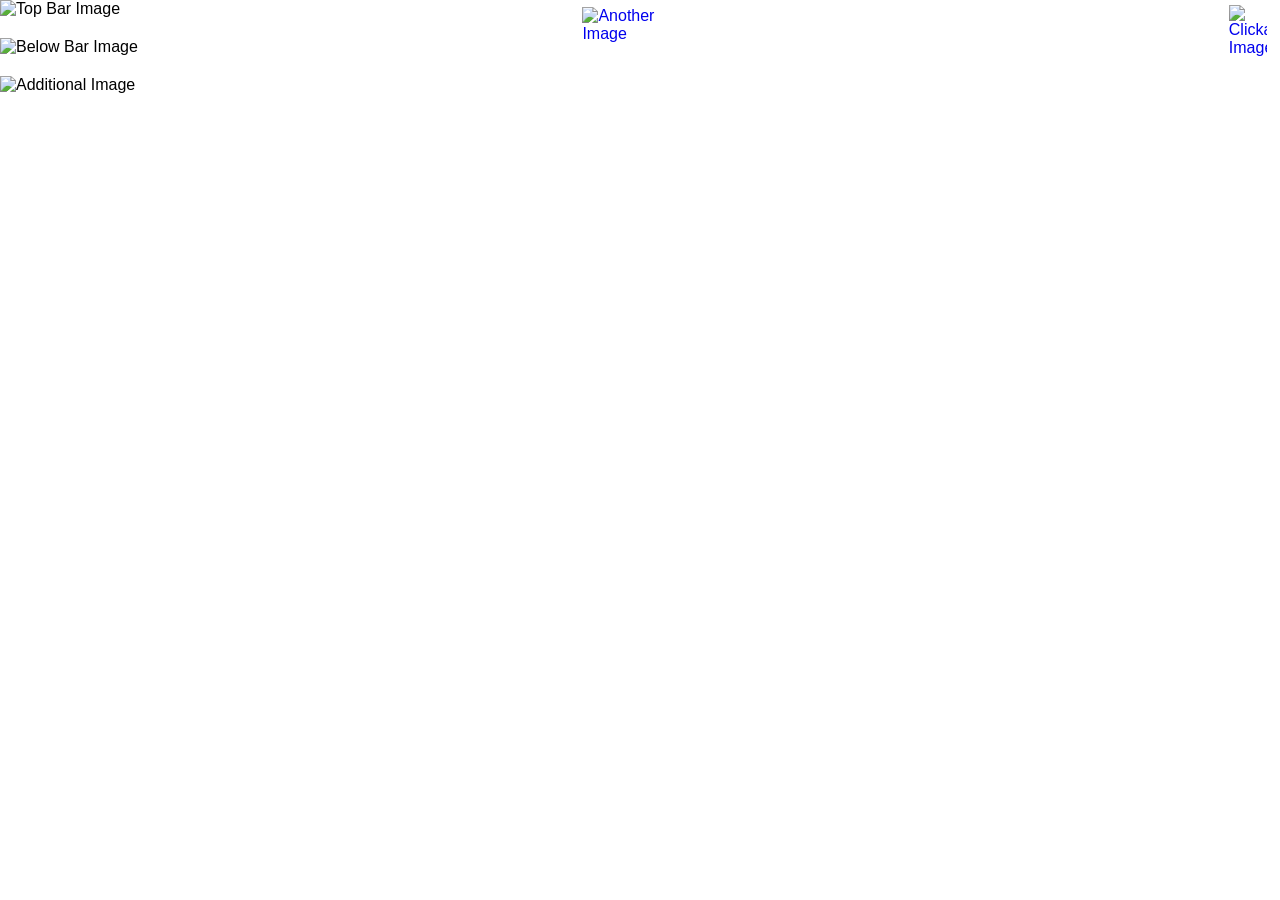
==== homep.html @ 7e8c9eb0 "Add files via upload" ====
<!DOCTYPE html>
<html lang="en">
<head>
    <meta charset="UTF-8">
    <meta name="viewport" content="width=device-width, initial-scale=1.0">
    <title>Top Bar with Image</title>
    <style>
        body {
            margin: 0;
            padding: 0;
            font-family: Arial, sans-serif;
        }

        .title-bar {
            background-color: transparent; /* Remove background color */
            padding: 0; /* Remove space around the image */
            margin: 0; /* Remove any margin */
            width: 100%; /* Extend the title bar to the full width of the viewport */
            display: flex; /* Use flexbox for layout */
            align-items: center; /* Center align items vertically */
            position: relative; /* Make the container a positioning context for the clickable images */
        }

        .title-bar img {
            display: block; /* Remove space below the image */
            height: auto; /* Maintain the aspect ratio of the image */
        }

        .title-bar .logo {
            width: 120%; /* Make the top bar image bigger */
        }

        .title-bar .clickable-image, .title-bar .another-image {
            height: auto; /* Maintain the aspect ratio of the images */
            position: absolute; /* Use absolute positioning */
        }

        .title-bar .clickable-image {
            width: 3%; /* Set the size of the clickable image */
            right: 1%; /* Align to the right edge of the title bar */
            top: 27%; /* Align to the top edge of the title bar */
        }

        .title-bar .another-image {
            width: 6%; /* Make the another image bigger */
            right: 48.5%; /* Shift the another image much more to the left */
            top: 37%; /* Align to the top edge of the title bar */
        }

        /* Optional: Add hover effect to the clickable images */
        .title-bar .clickable-image:hover,
        .title-bar .another-image:hover {
            opacity: 0.8; /* Slightly fade the images on hover */
        }

        .below-bar img {
            display: block; /* Remove space below the image */
            width: 100%; /* Make the image cover the full width of the container */
            height: auto; /* Maintain the aspect ratio of the image */
            margin-top: 20px; /* Add some space between the title bar and the new image */
        }

        .additional-bar img {
            display: block; /* Remove space below the image */
            width: 25%; /* Make the writ image smaller */
            height: auto; /* Maintain the aspect ratio of the image */
            margin-top: 20px; /* Add some space between the images */
        }
    </style>
</head>
<body>
    <div class="title-bar">
        <img src="file:///D:/OneDrive/Mukta_OneDrive/Mukta_exploration/Myntra_2024/TBD/Capture.PNG" alt="Top Bar Image" class="logo">
        <a href="link to friends page" target="_blank">
            <img src="file:///D:/OneDrive/Mukta_OneDrive/Mukta_exploration/Myntra_2024/TBD/f.PNG" alt="Clickable Image" class="clickable-image">
        </a>
        <a href="file:///D:/OneDrive/Mukta_OneDrive/Mukta_exploration/Myntra_2024/templates/aesthteic5.html" target="_blank">
            <img src="file:///D:/OneDrive/Mukta_OneDrive/Mukta_exploration/Myntra_2024/TBD/f1.PNG" alt="Another Image" class="another-image">
        </a>
    </div>
    <div class="below-bar">
        <img src="file:///D:/OneDrive/Mukta_OneDrive/Mukta_exploration/Myntra_2024/TBD/hanfbag.PNG" alt="Below Bar Image">
    </div>
    <div class="additional-bar">
        <img src="file:///D:/OneDrive/Mukta_OneDrive/Mukta_exploration/Myntra_2024/TBD/writ.PNG" alt="Additional Image">
    </div>
</body>
</html>
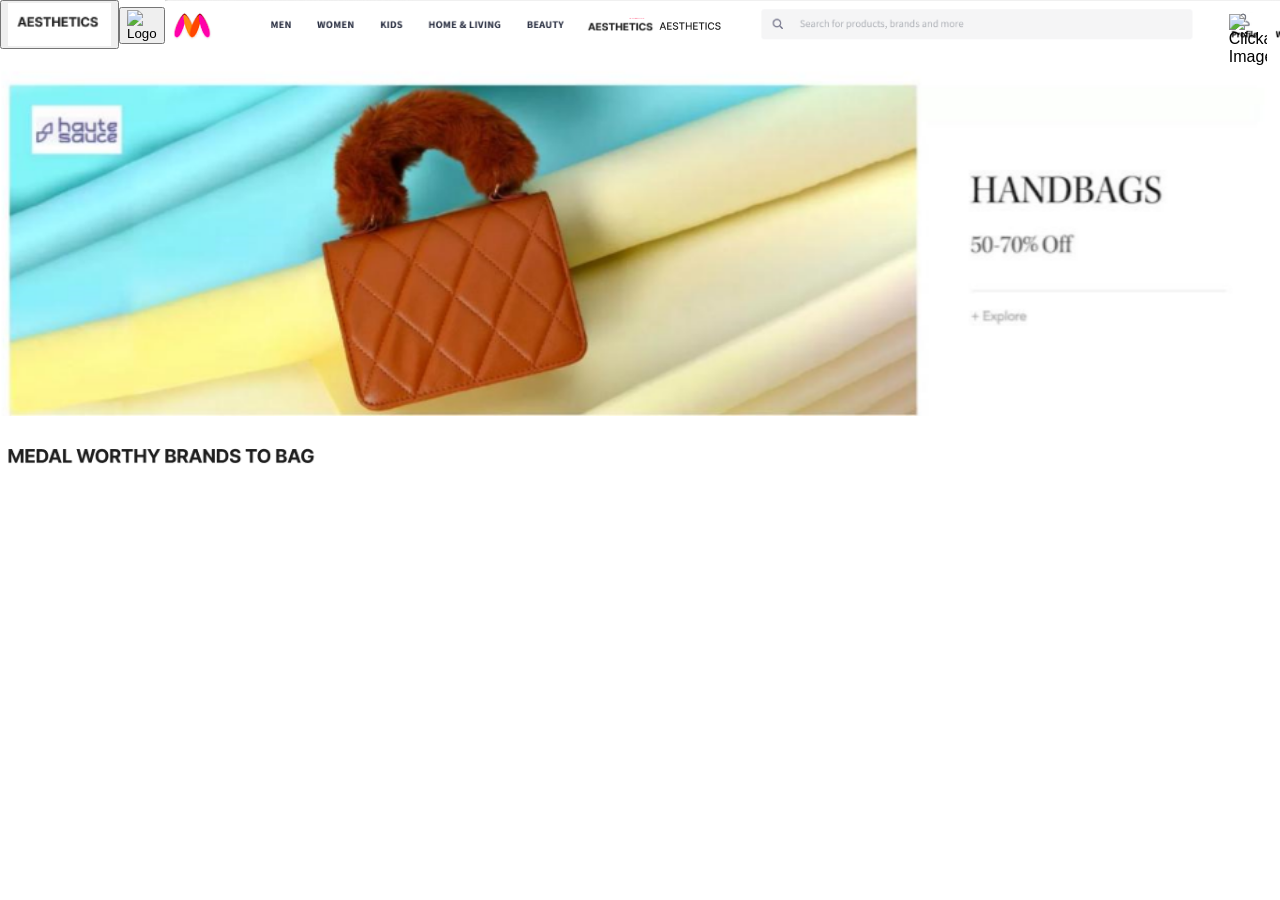
==== commit b5e27618: "Update homep.html" ====
--- a/homep.html
+++ b/homep.html
@@ -70,19 +70,28 @@
 </head>
 <body>
     <div class="title-bar">
-        <img src="file:///D:/OneDrive/Mukta_OneDrive/Mukta_exploration/Myntra_2024/TBD/Capture.PNG" alt="Top Bar Image" class="logo">
-        <a href="link to friends page" target="_blank">
-            <img src="file:///D:/OneDrive/Mukta_OneDrive/Mukta_exploration/Myntra_2024/TBD/f.PNG" alt="Clickable Image" class="clickable-image">
+        <form class="homepage" method="GET" action="/gotobuild">
+            <button class="logo-button" type="submit">
+            <img src="/static/aesthetics.png" alt="Logo">
+            
+        </button>
+    </form>
+
+    <button class="logo-f1-button" onclick="window.location.href='http://localhost:5173/';" type="button">
+        <img src="/static/f.png" alt="Logo">
+    </button>
+
+        <img src="/static/topbar.PNG" alt="Top Bar Image" class="logo">
+        <img src="/static/f.png" alt="Clickable Image" class="clickable-image">
+        <img src="/static/f1.PNG" alt="Another Image" class="another-image">
         </a>
-        <a href="file:///D:/OneDrive/Mukta_OneDrive/Mukta_exploration/Myntra_2024/templates/aesthteic5.html" target="_blank">
-            <img src="file:///D:/OneDrive/Mukta_OneDrive/Mukta_exploration/Myntra_2024/TBD/f1.PNG" alt="Another Image" class="another-image">
-        </a>
+
     </div>
     <div class="below-bar">
-        <img src="file:///D:/OneDrive/Mukta_OneDrive/Mukta_exploration/Myntra_2024/TBD/hanfbag.PNG" alt="Below Bar Image">
+        <img src="static/hanfbag.PNG" alt="Below Bar Image">
     </div>
     <div class="additional-bar">
-        <img src="file:///D:/OneDrive/Mukta_OneDrive/Mukta_exploration/Myntra_2024/TBD/writ.PNG" alt="Additional Image">
+        <img src="/static/writ.PNG" alt="Additional Image">
     </div>
 </body>
 </html>
